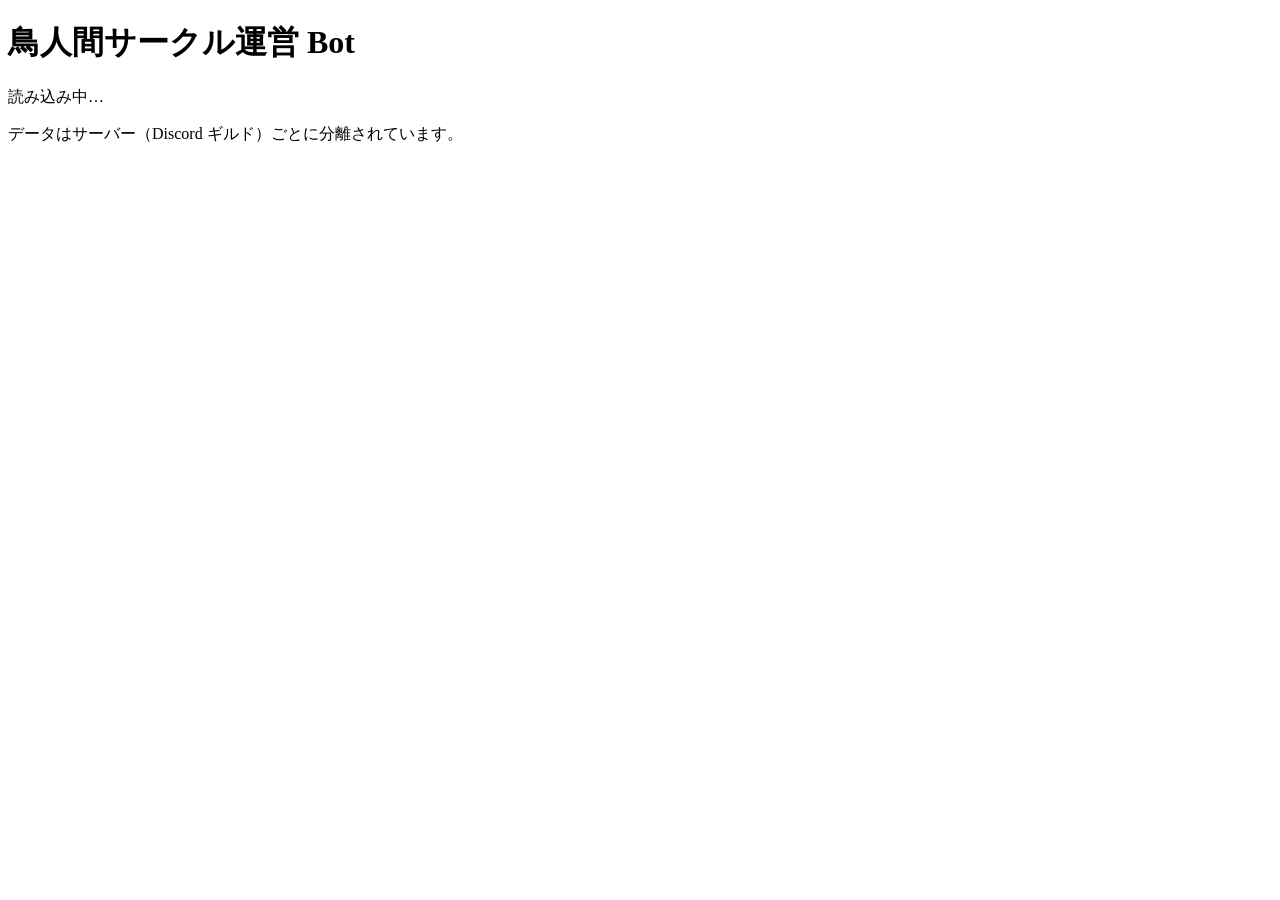
==== club-bot/dashboard/static/index.html @ 6c72be0c "feat: ダッシュボード（FastAPI・bot とは別プロセス）の雛形を追加 club-bot/dashboard/ に配置し、requirements を bot 本体から分離した。  - ma" ====
<!DOCTYPE html>
<html lang="ja">
<head>
<meta charset="utf-8">
<meta name="viewport" content="width=device-width, initial-scale=1">
<title>鳥人間サークル運営 Bot ダッシュボード</title>
<link rel="stylesheet" href="/static/style.css">
</head>
<body>
<header class="topbar">
  <h1>鳥人間サークル運営 Bot</h1>
  <div id="account" class="account"></div>
</header>

<main id="app">
  <p class="loading">読み込み中…</p>
</main>

<footer class="footer">
  <span>データはサーバー（Discord ギルド）ごとに分離されています。</span>
</footer>

<script src="/static/app.js"></script>
</body>
</html>
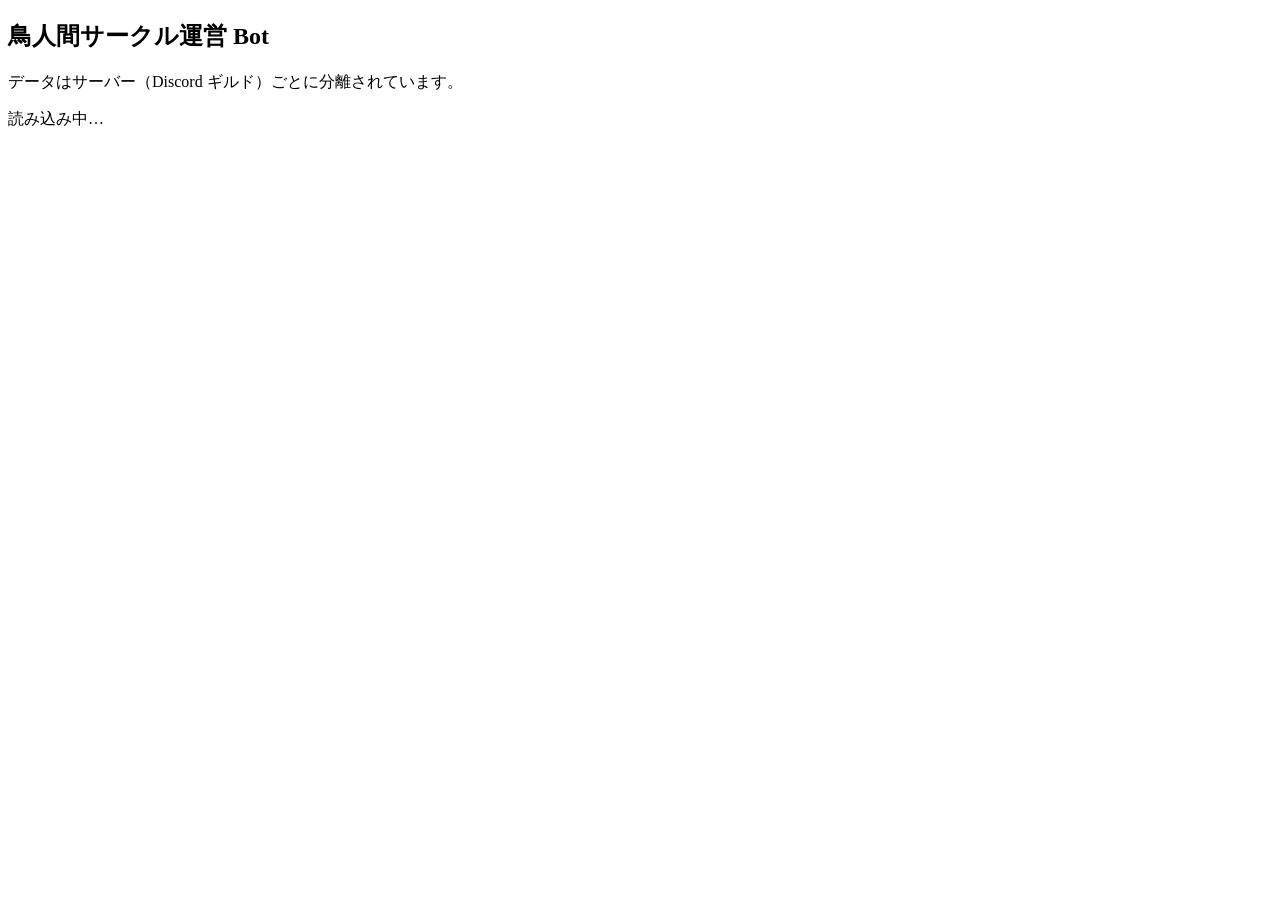
==== commit 4af51789: "feat: ダッシュボード UI を Liquid Glass デザインへ全面刷新した - static 3ファイル（index.html / style.css / app.js）を刷新:   左サ" ====
--- a/club-bot/dashboard/static/index.html
+++ b/club-bot/dashboard/static/index.html
@@ -7,19 +7,23 @@
 <link rel="stylesheet" href="/static/style.css">
 </head>
 <body>
-<header class="topbar">
-  <h1>鳥人間サークル運営 Bot</h1>
-  <div id="account" class="account"></div>
-</header>
+<aside class="sidebar glass">
+  <h1 class="brand">鳥人間サークル運営 Bot</h1>
+  <div id="guild-picker" class="guild-pill"></div>
+  <nav id="tabs" class="nav" aria-label="表の一覧"></nav>
+  <div class="side-foot">
+    <div id="theme-slot" class="theme-mini"></div>
+    <div id="account" class="account-card" hidden></div>
+    <p class="side-note">データはサーバー（Discord ギルド）ごとに分離されています。</p>
+  </div>
+</aside>
 
 <main id="app">
   <p class="loading">読み込み中…</p>
 </main>
 
-<footer class="footer">
-  <span>データはサーバー（Discord ギルド）ごとに分離されています。</span>
-</footer>
+<nav id="dock" class="dock" aria-label="表の一覧（モバイル）" hidden></nav>
 
-<script src="/static/app.js"></script>
+<script type="module" src="/static/app.js"></script>
 </body>
 </html>
